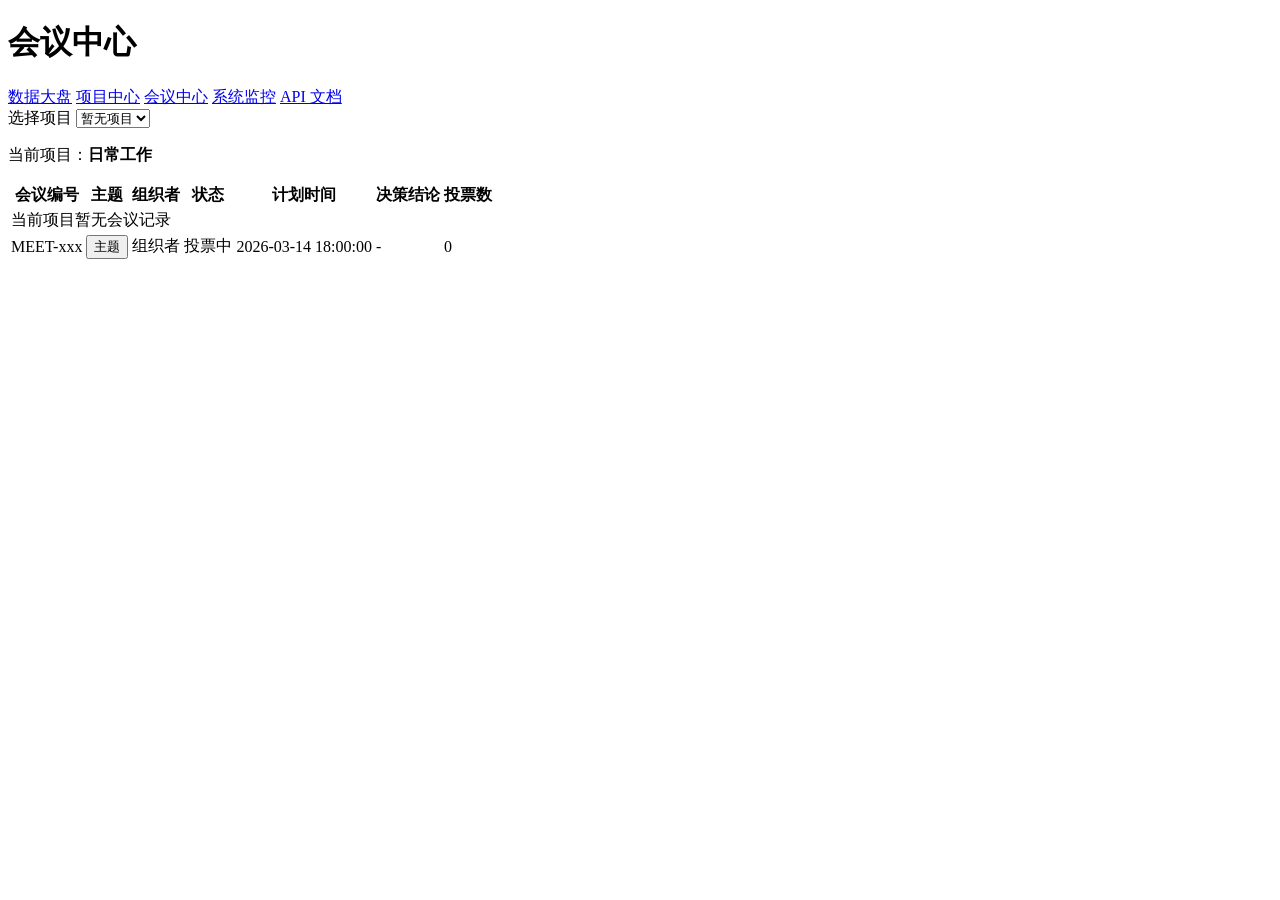
==== src/main/resources/templates/meetings.html @ 412ab490 "feat: add meeting workflow and project governance support" ====
<!DOCTYPE html>
<html lang="zh-CN" xmlns:th="http://www.thymeleaf.org">
<head>
    <meta charset="UTF-8">
    <meta name="viewport" content="width=device-width, initial-scale=1.0">
    <title>任务中台 - 会议中心</title>
    <link rel="preconnect" href="https://fonts.googleapis.com">
    <link rel="preconnect" href="https://fonts.gstatic.com" crossorigin>
    <link href="https://fonts.googleapis.com/css2?family=IBM+Plex+Sans:wght@400;500;700&display=swap" rel="stylesheet">
    <link rel="stylesheet" th:href="@{/css/style.css}">
</head>
<body data-auto-refresh-seconds="3">
<div class="bg-shape"></div>
<main class="page">
    <header class="topbar">
        <h1>会议中心</h1>
        <nav class="main-nav">
            <a class="nav-link" href="/">数据大盘</a>
            <a class="nav-link" href="/projects">项目中心</a>
            <a class="nav-link is-active" href="/meetings">会议中心</a>
            <a class="nav-link" href="/monitor">系统监控</a>
            <a class="nav-link nav-api" href="/swagger-ui.html">API 文档</a>
        </nav>
    </header>

    <section class="panel">
        <form class="toolbar" method="get" action="/meetings">
            <label for="projectId">选择项目</label>
            <select id="projectId" name="projectId" onchange="this.form.submit()">
                <option th:if="${#lists.isEmpty(projects)}" value="">暂无项目</option>
                <option th:each="p : ${projects}"
                        th:value="${p.id}"
                        th:text="${p.projectName}"
                        th:selected="${selectedProjectId != null and selectedProjectId == p.id}"></option>
            </select>
        </form>

        <p th:if="${selectedProject != null}">
            当前项目：<strong th:text="${selectedProject.projectName}">日常工作</strong>
        </p>

        <table>
            <thead>
            <tr>
                <th>会议编号</th>
                <th>主题</th>
                <th>组织者</th>
                <th>状态</th>
                <th>计划时间</th>
                <th>决策结论</th>
                <th>投票数</th>
            </tr>
            </thead>
            <tbody>
            <tr th:if="${#lists.isEmpty(meetings)}">
                <td colspan="7">当前项目暂无会议记录</td>
            </tr>
            <tr th:each="meeting : ${meetings}">
                <td th:text="${meeting.meetingCode}">MEET-xxx</td>
                <td>
                    <button type="button"
                            class="topic-link"
                            th:attr="data-modal-id=${'meeting-modal-' + meeting.id}"
                            th:text="${meeting.topic}">主题</button>
                </td>
                <td th:text="${meeting.organizerName}">组织者</td>
                <td>
                    <span class="status"
                          th:classappend="${@displayText.meetingStatusClass(meeting.status)}"
                          th:text="${@displayText.meetingStatus(meeting.status)}">投票中</span>
                </td>
                <td th:text="${@displayText.dateTime(meeting.scheduledAt)}">2026-03-14 18:00:00</td>
                <td th:text="${meeting.decisionOption == null ? '-' : meeting.decisionOption}">-</td>
                <td th:text="${#lists.size(meeting.votes)}">0</td>
            </tr>
            </tbody>
        </table>

        <dialog class="meeting-modal" th:each="meeting : ${meetings}" th:id="${'meeting-modal-' + meeting.id}">
            <div class="modal-head">
                <h3 th:text="${meeting.topic}">会议主题</h3>
                <button type="button" class="modal-close" th:attr="data-close-id=${'meeting-modal-' + meeting.id}">关闭</button>
            </div>

            <div class="modal-body">
                <p><strong>会议编号：</strong><span th:text="${meeting.meetingCode}"></span></p>
                <p><strong>组织者：</strong><span th:text="${meeting.organizerName}"></span></p>
                <p><strong>状态：</strong><span class="status" th:classappend="${@displayText.meetingStatusClass(meeting.status)}" th:text="${@displayText.meetingStatus(meeting.status)}"></span></p>
                <p><strong>计划时间：</strong><span th:text="${@displayText.dateTime(meeting.scheduledAt)}"></span></p>
                <p><strong>关联任务ID：</strong><span th:text="${meeting.relatedTaskId == null ? '-' : meeting.relatedTaskId}"></span></p>
                <p><strong>问题描述：</strong><span th:text="${meeting.problemStatement == null ? '-' : meeting.problemStatement}"></span></p>
                <p><strong>决策结果：</strong><span th:text="${meeting.decisionOption == null ? '-' : meeting.decisionOption}"></span></p>
                <p><strong>决策摘要：</strong><span th:text="${meeting.decisionSummary == null ? '-' : meeting.decisionSummary}"></span></p>

                <h4>参会成员</h4>
                <table>
                    <thead><tr><th>姓名</th><th>角色</th><th>职责</th></tr></thead>
                    <tbody>
                    <tr th:if="${#lists.isEmpty(meeting.participants)}"><td colspan="3">暂无成员记录</td></tr>
                    <tr th:each="p : ${meeting.participants}">
                        <td th:text="${p.memberName}">成员</td>
                        <td th:text="${p.memberRole == null ? '-' : p.memberRole}">角色</td>
                        <td th:text="${p.responsibility == null ? '-' : p.responsibility}">职责</td>
                    </tr>
                    </tbody>
                </table>

                <h4>投票详情</h4>
                <table>
                    <thead><tr><th>投票人</th><th>选项</th><th>理由</th><th>时间</th></tr></thead>
                    <tbody>
                    <tr th:if="${#lists.isEmpty(meeting.votes)}"><td colspan="4">暂无投票记录</td></tr>
                    <tr th:each="v : ${meeting.votes}">
                        <td th:text="${v.voterName}">投票人</td>
                        <td th:text="${v.optionKey}">选项</td>
                        <td th:text="${v.reason == null ? '-' : v.reason}">理由</td>
                        <td th:text="${@displayText.dateTime(v.createdAt)}">2026-03-14 00:00:00</td>
                    </tr>
                    </tbody>
                </table>

                <div th:with="minutesView=${@displayText.meetingMinutesView(meeting.minutes)}">
                    <h4>会议纪要（业务视图）</h4>
                    <table class="compact-table">
                        <tbody>
                        <tr><th>决策人</th><td th:text="${minutesView.closedBy}">-</td></tr>
                        <tr><th>决策时间</th><td th:text="${minutesView.closedAt}">-</td></tr>
                        <tr><th>最终结论</th><td th:text="${minutesView.decisionOption}">-</td></tr>
                        <tr><th>决策摘要</th><td th:text="${minutesView.decisionSummary}">-</td></tr>
                        </tbody>
                    </table>

                    <h4>各选项得票</h4>
                    <table>
                        <thead><tr><th>候选方案</th><th>票数</th></tr></thead>
                        <tbody>
                        <tr th:if="${#lists.isEmpty(minutesView.voteCount)}"><td colspan="2">暂无统计</td></tr>
                        <tr th:each="vc : ${minutesView.voteCount}">
                            <td th:text="${vc.option}">方案A</td>
                            <td th:text="${vc.count}">0</td>
                        </tr>
                        </tbody>
                    </table>

                    <h4>投票明细（纪要内）</h4>
                    <table>
                        <thead><tr><th>投票人</th><th>选择</th><th>说明</th></tr></thead>
                        <tbody>
                        <tr th:if="${#lists.isEmpty(minutesView.votes)}"><td colspan="3">暂无明细</td></tr>
                        <tr th:each="mv : ${minutesView.votes}">
                            <td th:text="${mv.voter}">张三</td>
                            <td th:text="${mv.option}">方案A</td>
                            <td th:text="${mv.reason}">说明</td>
                        </tr>
                        </tbody>
                    </table>

                    <details class="minutes-raw" th:if="${!minutesView.parsed}">
                        <summary>查看原始纪要文本</summary>
                        <pre class="minutes-box" th:text="${minutesView.raw}">-</pre>
                    </details>
                </div>
            </div>
        </dialog>
    </section>
</main>
<script th:src="@{/js/auto-refresh.js}"></script>
<script th:src="@{/js/meeting-modal.js}"></script>
</body>
</html>
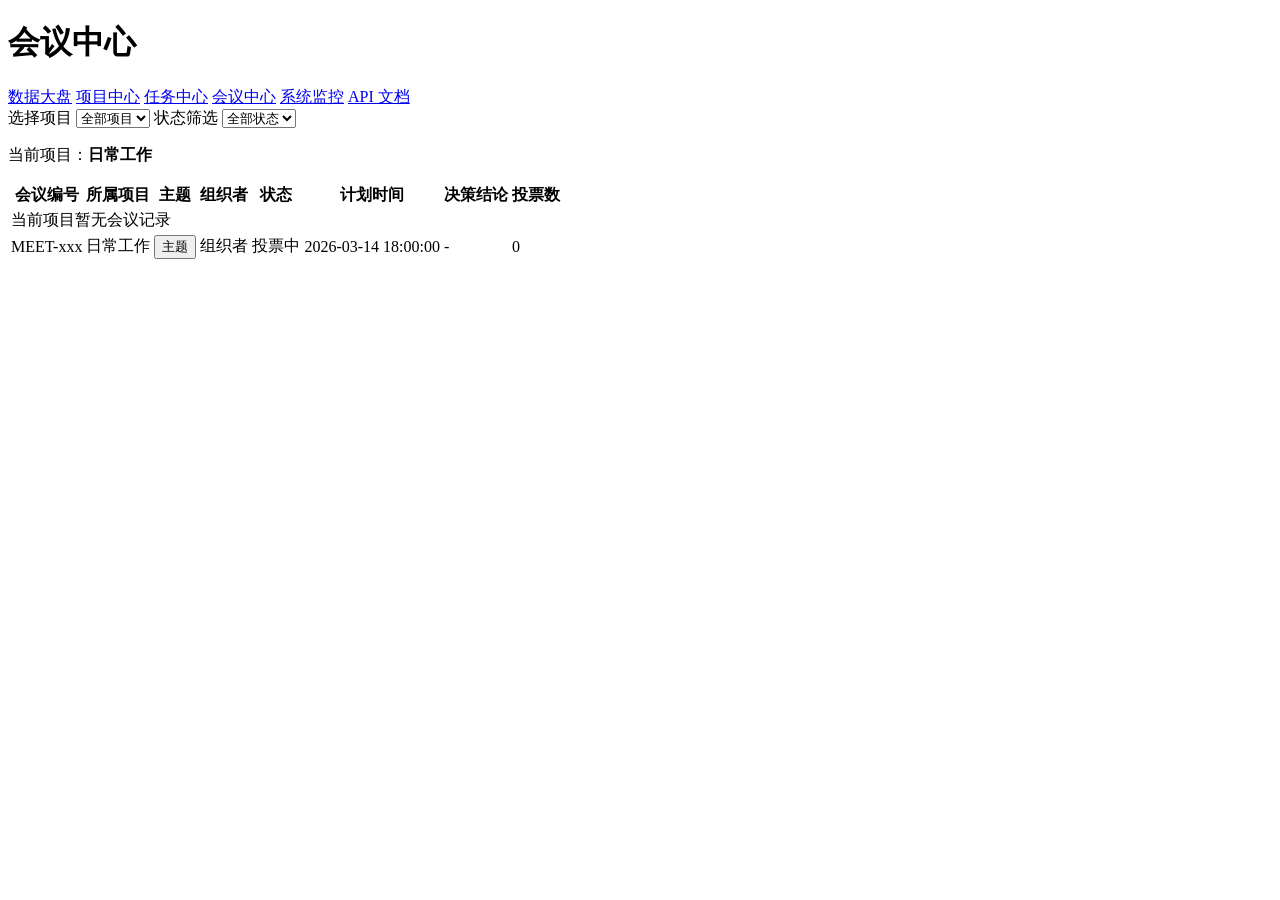
==== commit b1177528: "feat: enhance task center dashboards and project linkage" ====
--- a/src/main/resources/templates/meetings.html
+++ b/src/main/resources/templates/meetings.html
@@ -17,6 +17,7 @@
         <nav class="main-nav">
             <a class="nav-link" href="/">数据大盘</a>
             <a class="nav-link" href="/projects">项目中心</a>
+            <a class="nav-link" href="/task-center">任务中心</a>
             <a class="nav-link is-active" href="/meetings">会议中心</a>
             <a class="nav-link" href="/monitor">系统监控</a>
             <a class="nav-link nav-api" href="/swagger-ui.html">API 文档</a>
@@ -27,11 +28,20 @@
         <form class="toolbar" method="get" action="/meetings">
             <label for="projectId">选择项目</label>
             <select id="projectId" name="projectId" onchange="this.form.submit()">
-                <option th:if="${#lists.isEmpty(projects)}" value="">暂无项目</option>
+                <option value="">全部项目</option>
                 <option th:each="p : ${projects}"
                         th:value="${p.id}"
                         th:text="${p.projectName}"
                         th:selected="${selectedProjectId != null and selectedProjectId == p.id}"></option>
+            </select>
+
+            <label for="status">状态筛选</label>
+            <select id="status" name="status" onchange="this.form.submit()">
+                <option value="">全部状态</option>
+                <option th:each="s : ${allMeetingStatuses}"
+                        th:value="${s}"
+                        th:text="${@displayText.meetingStatus(s)}"
+                        th:selected="${status != null and status.name() == s.name()}"></option>
             </select>
         </form>
 
@@ -43,6 +53,7 @@
             <thead>
             <tr>
                 <th>会议编号</th>
+                <th>所属项目</th>
                 <th>主题</th>
                 <th>组织者</th>
                 <th>状态</th>
@@ -53,10 +64,11 @@
             </thead>
             <tbody>
             <tr th:if="${#lists.isEmpty(meetings)}">
-                <td colspan="7">当前项目暂无会议记录</td>
+                <td colspan="8">当前项目暂无会议记录</td>
             </tr>
             <tr th:each="meeting : ${meetings}">
                 <td th:text="${meeting.meetingCode}">MEET-xxx</td>
+                <td th:text="${meeting.projectName}">日常工作</td>
                 <td>
                     <button type="button"
                             class="topic-link"
@@ -84,6 +96,7 @@
 
             <div class="modal-body">
                 <p><strong>会议编号：</strong><span th:text="${meeting.meetingCode}"></span></p>
+                <p><strong>所属项目：</strong><span th:text="${meeting.projectName}"></span></p>
                 <p><strong>组织者：</strong><span th:text="${meeting.organizerName}"></span></p>
                 <p><strong>状态：</strong><span class="status" th:classappend="${@displayText.meetingStatusClass(meeting.status)}" th:text="${@displayText.meetingStatus(meeting.status)}"></span></p>
                 <p><strong>计划时间：</strong><span th:text="${@displayText.dateTime(meeting.scheduledAt)}"></span></p>
